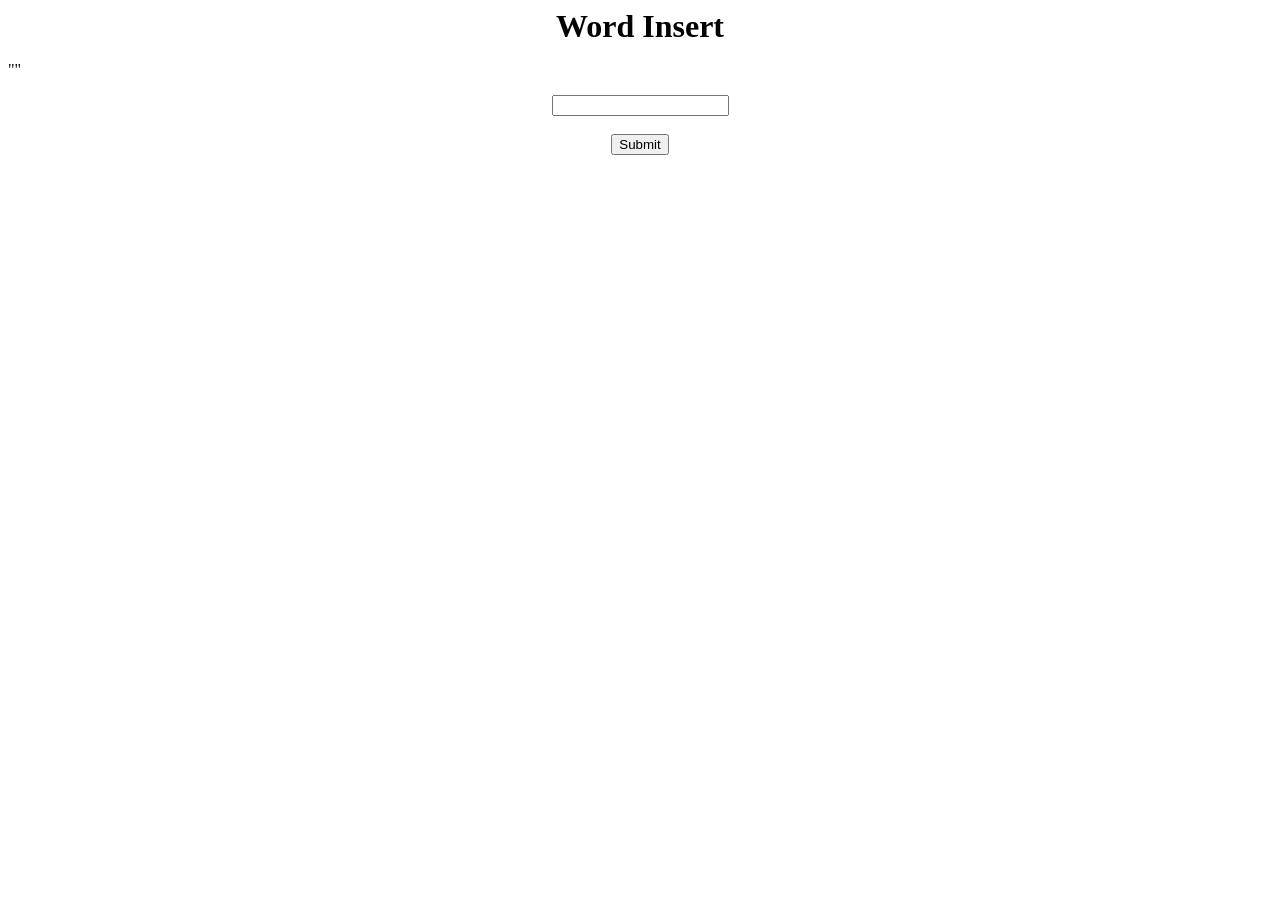
==== choice.html @ c29aa2dd "mghmghm" ====
<html>
    <body>
<h1 class="center-form">Word Insert</h1>
<p>""</p>
<style>
.center-form {
    width: fit-content;
    margin: 0 auto;
    text-align: center;
}
</style>

<form onsubmit="storeWord(event)" class="center-form">
    <input type="text" id="chosenword" name="chosenword"><br><br>
    <input type="submit" value="Submit">
</form>

<script>
function storeWord(event) {
    event.preventDefault();

    var cword = document.getElementById('chosenword').value;
    sessionStorage.setItem('chosenword', cword);

    window.location.href = "/wordle/game.html";
}
</script>
</body>
</html>
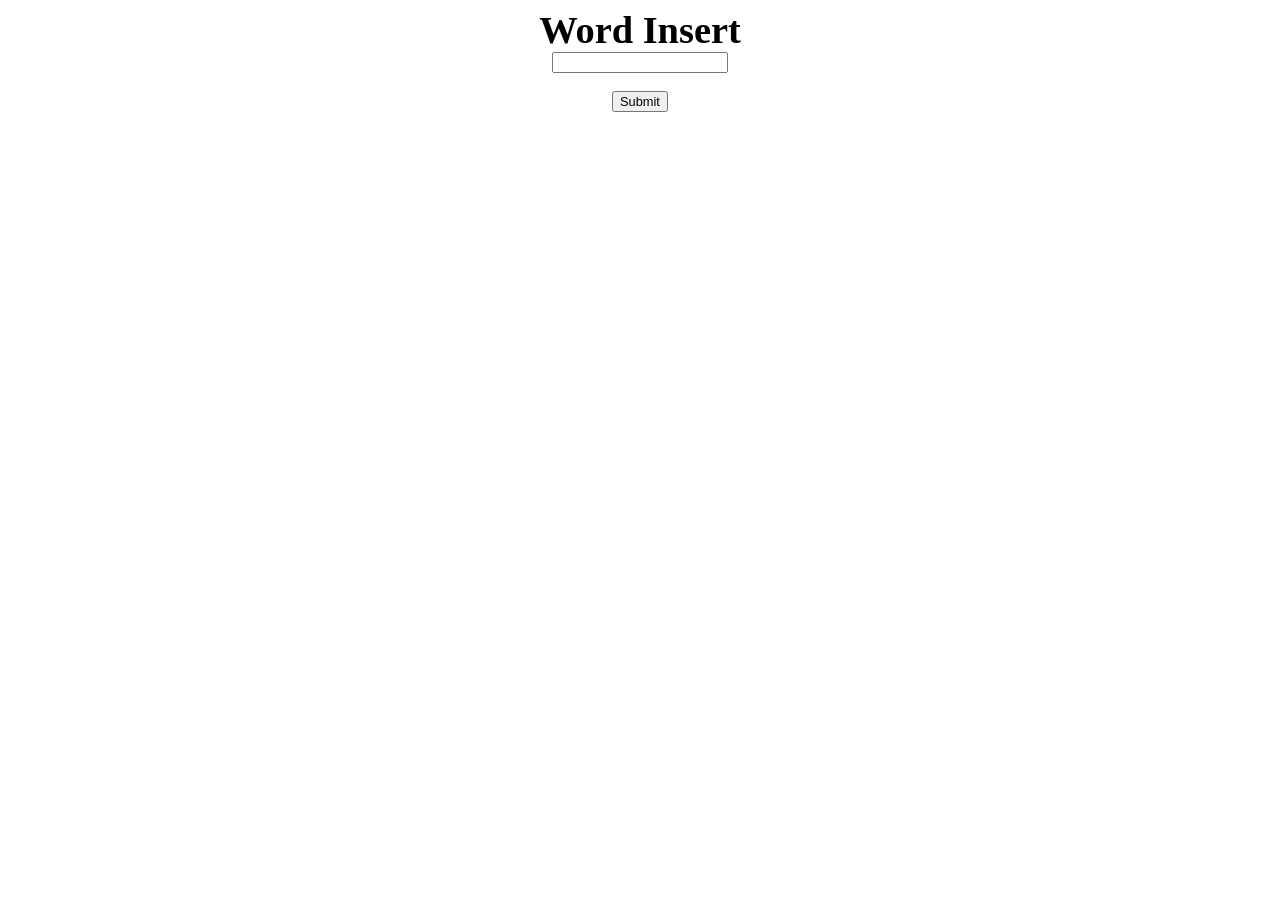
==== commit c60a6a60: "PARTTYYY" ====
--- a/choice.html
+++ b/choice.html
@@ -1,7 +1,11 @@
 <html>
     <body>
-<h1 class="center-form">Word Insert</h1>
-<p>""</p>
+        <head>
+            <meta name="viewport" content="width=device-width, initial-scale=1.0">
+        </head>
+<h1 style="font-size:3vw" class="center-form">Word Insert</h1>
+
+
 <style>
 .center-form {
     width: fit-content;
@@ -11,8 +15,8 @@
 </style>
 
 <form onsubmit="storeWord(event)" class="center-form">
-    <input type="text" id="chosenword" name="chosenword"><br><br>
-    <input type="submit" value="Submit">
+    <input style="font-size:1vw" type="text" id="chosenword" name="chosenword"><br><br>
+    <input style="font-size:1vw" type="submit" value="Submit">
 </form>
 
 <script>
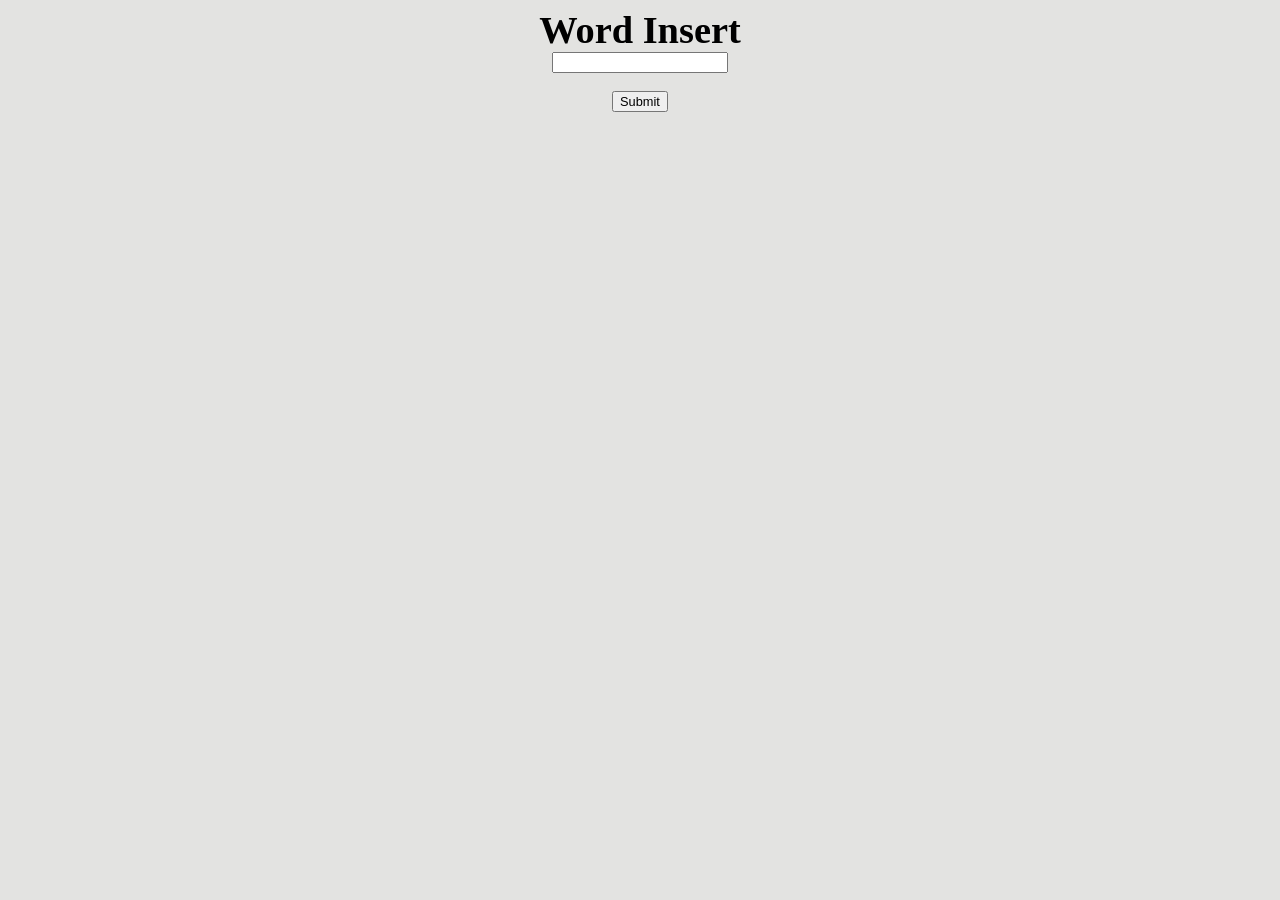
==== commit a172548d: "Update choice.html" ====
--- a/choice.html
+++ b/choice.html
@@ -1,6 +1,7 @@
 <html>
     <body>
         <head>
+            <link rel="stylesheet" href="css/body.css">
             <meta name="viewport" content="width=device-width, initial-scale=1.0">
         </head>
 <h1 style="font-size:3vw" class="center-form">Word Insert</h1>
--- a/css/body.css
+++ b/css/body.css
@@ -0,0 +1,3 @@
+body{
+    background-color: rgba(227, 227, 225);
+};
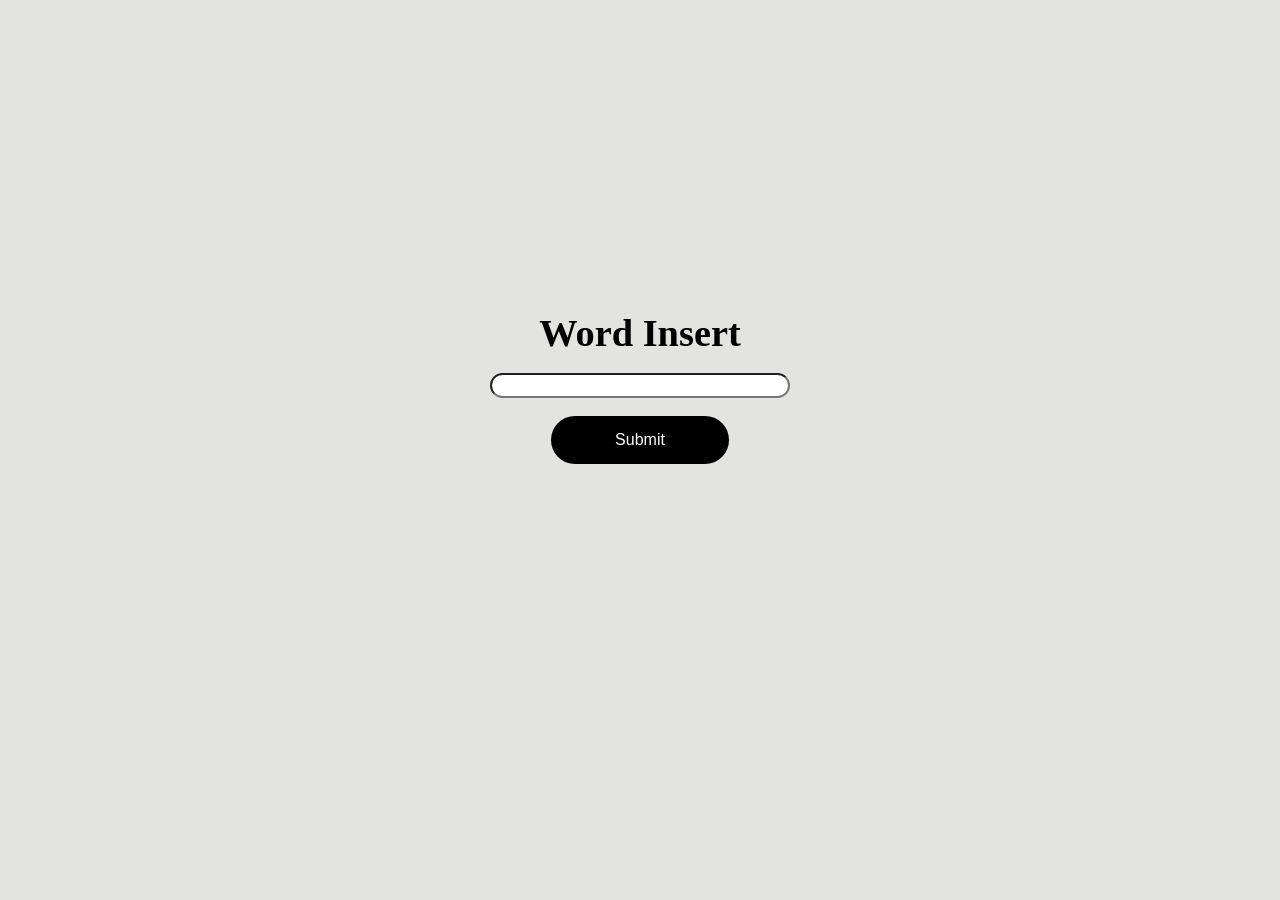
==== commit faed3bed: "sdgdfgdfggdf" ====
--- a/choice.html
+++ b/choice.html
@@ -1,10 +1,14 @@
 <html>
-    <body>
-        <head>
+    <head>
+            <link rel="stylesheet" href="css/center.css">
             <link rel="stylesheet" href="css/body.css">
+            <link rel="stylesheet" href="css/indexbutton.css">
+            <link rel="stylesheet" href="css/chooseword.css">
             <meta name="viewport" content="width=device-width, initial-scale=1.0">
-        </head>
-<h1 style="font-size:3vw" class="center-form">Word Insert</h1>
+    </head>
+    <body class="center">
+
+<h1 style="font-size:3vw; margin-top: -25px"; class="center-form">Word Insert</h1><br>
 
 
 <style>
@@ -16,8 +20,8 @@
 </style>
 
 <form onsubmit="storeWord(event)" class="center-form">
-    <input style="font-size:1vw" type="text" id="chosenword" name="chosenword"><br><br>
-    <input style="font-size:1vw" type="submit" value="Submit">
+    <input class="chooseword" style="font-size:1vw" type="text" id="chosenword" name="chosenword"><br><br>
+    <input class="indexbutton"style="font-size:vw" type="submit" value="Submit">
 </form>
 
 <script>
@@ -27,7 +31,7 @@
     var cword = document.getElementById('chosenword').value;
     sessionStorage.setItem('chosenword', cword);
 
-    window.location.href = "/wordle/game.html";
+    window.location.href = "wordle/game.html";
 }
 </script>
 </body>
--- a/css/center.css
+++ b/css/center.css
@@ -0,0 +1,7 @@
+.center {
+    display: flex;
+    justify-content: center;
+    align-items: center;
+    height: 87vh;
+    flex-direction: column;
+}
--- a/css/indexbutton.css
+++ b/css/indexbutton.css
@@ -0,0 +1,12 @@
+.indexbutton {
+  background-color: rgb(0, 0, 0);
+  border: none;
+  color: rgb(255, 255, 255);
+  padding: 15px 64px;
+  text-align: center;
+  text-decoration: none;
+  display: inline-block;
+  font-size: 16px;
+  cursor: pointer;
+  border-radius: 25px;
+}
--- a/css/chooseword.css
+++ b/css/chooseword.css
@@ -0,0 +1,6 @@
+.chooseword {
+    width: 300px;
+    height: 25px;
+    border-radius: 25px;
+    align-items:  center;
+}
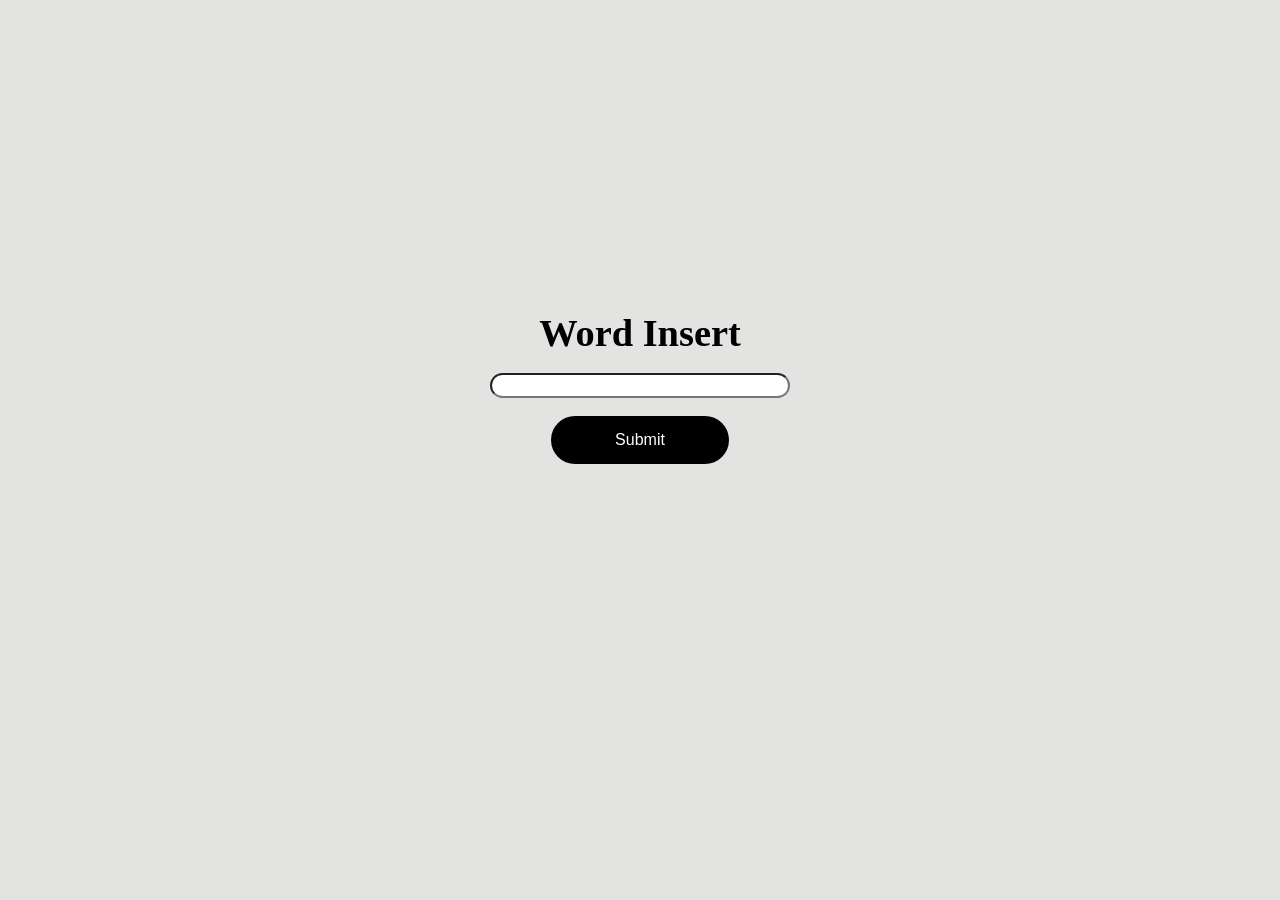
==== commit 742ca763: "when bro like bor" ====
--- a/choice.html
+++ b/choice.html
@@ -1,14 +1,25 @@
 <html>
     <head>
+            <link rel="icon" type="image/x-icon" href="images/Favicon.ico">
             <link rel="stylesheet" href="css/center.css">
             <link rel="stylesheet" href="css/body.css">
+            <link rel="stylesheet" href="css/boxs.css">
             <link rel="stylesheet" href="css/indexbutton.css">
+            <script type="text/javascript" src="resources/vanity.js"></script> 
+            <script type="text/javascript" src="resources/vanitylist.js"></script> 
             <link rel="stylesheet" href="css/chooseword.css">
             <meta name="viewport" content="width=device-width, initial-scale=1.0">
+
+            <audio id="Eaudio">
+                <source src="resources/sounds/E.mp3" type="audio/mpeg">
+            </audio>
+            <audio id="CHEESEaudio">
+                <source src="resources/sounds/cheese.mp3" type="audio/mpeg">
+            </audio>
     </head>
     <body class="center">
 
-<h1 style="font-size:3vw; margin-top: -25px"; class="center-form">Word Insert</h1><br>
+<h2 style="font-size:3vw; margin-top: -25px"; class="center-form">Word Insert</h2><br>
 
 
 <style>
@@ -20,18 +31,42 @@
 </style>
 
 <form onsubmit="storeWord(event)" class="center-form">
-    <input class="chooseword" style="font-size:1vw" type="text" id="chosenword" name="chosenword"><br><br>
+    <input class="chooseword" type="text" id="chosenword" name="chosenword"><br><br>
     <input class="indexbutton"style="font-size:vw" type="submit" value="Submit">
 </form>
 
+<!--<div class="full-page" id="backroundIMAGE"></div>-->
+<div class="full-page" id="backgroundIMAGE"></div>
 <script>
 function storeWord(event) {
     event.preventDefault();
+    let falsecharacter = false;
+    const valid = (/[A-Za-z]/)
+    var cword = document.getElementById('chosenword').value;
+    easteregg(cword)
+    if (cword.length == 5) {
+        for (let i = 0; i < 5; i++) {
+            console.log(cword[i])
+            if (cword[i].match(valid)) {
+                console.log("false")
+            } else {
+                falsecharacter = true;
+                console.log("true")
+            }
+        }
+        
+        if (falsecharacter == false) {
+            sessionStorage.setItem('chosenword', cword);
 
-    var cword = document.getElementById('chosenword').value;
-    sessionStorage.setItem('chosenword', cword);
+            window.location.href = "game.html";
+        } else {alertmessage("no special characters bucko only A-Z :P")};
+    } else {alertmessage("pick one with 5 leters :D")};
+    
+    function alertmessage(message) {
+        alert(message)
+    }
 
-    window.location.href = "wordle/game.html";
+
 }
 </script>
 </body>
--- a/css/boxs.css
+++ b/css/boxs.css
@@ -0,0 +1,149 @@
+.box {
+  width: 53px;
+  height: 53px;
+  background-color: rgb(255, 255, 255);
+  border: 1px solid black;
+  margin-right: 7px;
+  font-size: 40px;
+  text-align: center;
+  line-height: 50px;
+  color: black;
+}
+
+.letterbox {
+  width: 33px;
+  height: 46px;
+  background-color: rgb(211, 214, 218);
+  border: 1px solid rgb(0, 0, 0);
+  margin-right: 6.5px;
+  font-size: 1.25em;
+  text-align: center;
+  line-height: 50px;
+  font-weight: bold;
+  color: black;
+  border-radius: 4px;
+  text-transform: uppercase;
+}
+
+.commandbox {
+  width: 47px;
+  height: 45px;
+  background-color: rgb(211, 214, 218);
+  border: 1px solid rgb(0, 0, 0);
+  margin-left: -3px;
+  margin-right: 7px;
+  font-size: 0.8em;
+  text-align: center;
+  line-height: 50px;
+  font-weight: bold;
+  color: black;
+  border-radius: 4px;
+  text-transform: uppercase;
+}
+
+.backspacebox{
+  width: 50px;
+  height: 45px;
+  background-color: rgb(211, 214, 218);
+  border: 1px solid rgb(0, 0, 0);
+  font-size: 0.8em;
+  text-align: center;
+  line-height: 50px;
+  font-weight: bold;
+  color: black;
+  border-radius: 4px;
+  text-transform: uppercase;
+}
+
+.correctletter {
+  color: rgb(255, 255, 255);
+  background-color: rgb(83, 141, 78)
+}
+
+.includedletter {
+  color: rgb(255, 255, 255);
+  background-color: rgb(181, 159, 59)
+}
+
+.incorrectletter {
+  color: rgb(255, 255, 255);
+  background-color: rgb(58, 58, 60)
+}
+
+.boxloader {
+  margin-top: 7px;
+  display: flex;
+  align-items: center;
+  text-align: center;
+  justify-content: center;
+}
+
+.backspaceimage {
+  margin-top: 5px;
+}
+
+.backimage {
+  object-fit: contain;
+}
+
+.backbox{
+  width: 150px;
+  height: 45px;
+  background-color: rgb(255, 0, 0);
+  border: 2px solid rgb(255, 255, 255);
+  margin-top: 10px;
+  margin-bottom: -15px;
+  color: white;
+  justify-content: center;
+  text-align: center;
+  display: flex;
+  font-size: 25;
+  align-items: center;
+  font-weight: 900; 
+  border-radius: 4px;
+}
+
+.hidden {
+  visibility: hidden;
+}
+
+.visible { 
+  visibility: visible;
+}
+
+.wordinvalid {
+  visibility: hidden;
+  width: 150px;
+  height: 43px;
+  background-color: rgb(0, 0, 0);
+  color: white;
+  opacity: 0.92;
+  border: 1px solid rgb(255, 255, 255);
+  margin-top: -4px;
+  margin-bottom: -20px;
+  display: flex;
+  align-items: center;
+  text-align: center;
+  justify-content: center;
+  font-weight: 600;
+  font-size: 15px;
+} 
+
+.full-page {
+    position: fixed;
+    top: 0;
+    left: 0;
+    width: 100%;
+    height: 100%;
+    z-index: -1;
+}
+
+.backgroundFF {
+  background-size: 100%;
+  background-image: url("../resources/images/TNAFfredbear.jpeg");
+}
+
+.backgroundSUS {
+  background-size: 100%;
+  background-image: url("../resources/images/sus.jpeg");
+}
--- a/css/chooseword.css
+++ b/css/chooseword.css
@@ -2,5 +2,7 @@
     width: 300px;
     height: 25px;
     border-radius: 25px;
-    align-items:  center;
+    text-align: center;
+    font-size: 20px;
+    -webkit-text-security: disc;
 }
